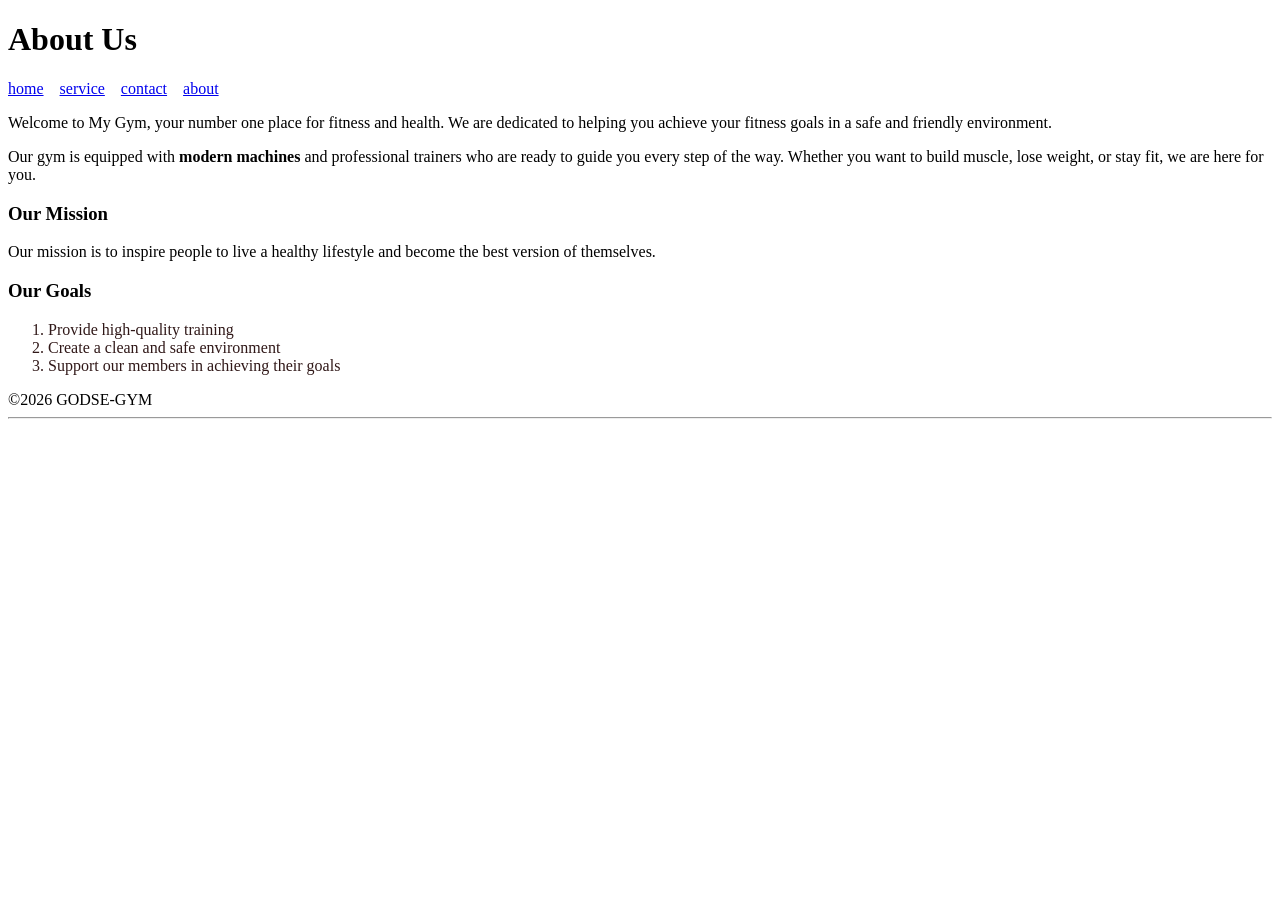
==== about.html @ 33d9902c "adding about file" ====
<!DOCTYPE html>
<html lang="en">
<head>
     <link rel="stylesheet" href="style.css">
    <meta charset="UTF-8">
    <meta name="viewport" content="width=device-width, initial-scale=1.0">
    <title>About GYM</title>
</head>
<body>
    <header>
        <h1>About Us</h1>
    </header>
    <nav>
        <a href="index.html">home</a>&nbsp;&nbsp;&nbsp;
        <a href="service.html">service</a>&nbsp;&nbsp;&nbsp;
        <a href="contact.html">contact</a>&nbsp;&nbsp;&nbsp;
        <a href="about.html">about</a>&nbsp;&nbsp;&nbsp;
    </nav>
    <main>
<p>
Welcome to My Gym, your number one place for fitness and health. 
We are dedicated to helping you achieve your fitness goals in a safe and friendly environment.
</p>

<p>
Our gym is equipped with <strong> modern machines </strong> and professional trainers 
who are ready to guide you every step of the way. Whether you want to build muscle, 
lose weight, or stay fit, we are here for you.
</p>

<h3>Our Mission</h3>
<p>
Our mission is to inspire people to live a healthy lifestyle 
and become the best version of themselves.
</p>

<h3>Our Goals</h3>
<ol style="color: rgb(48, 24, 24);">
  <li >Provide high-quality training</li>
  <li >Create a clean and safe environment</li>
  <li >Support our members in achieving their goals</li>
</ol>
    </main>
    <footer>
        &copy;2026 GODSE-GYM
    </footer>
 <hr>
</body>
</html>
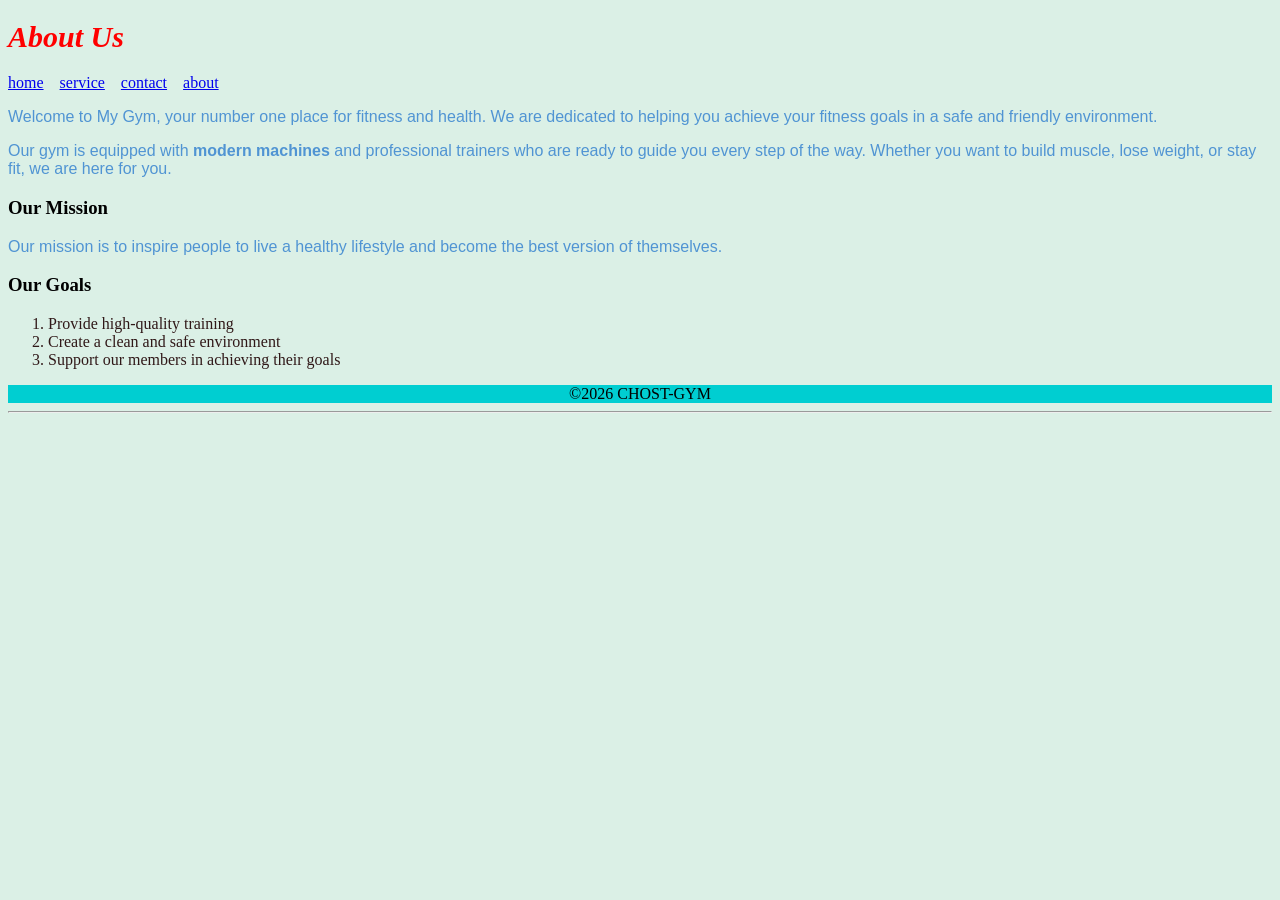
==== commit df87111d: "change text" ====
--- a/about.html
+++ b/about.html
@@ -1,11 +1,13 @@
 <!DOCTYPE html>
 <html lang="en">
+
 <head>
-     <link rel="stylesheet" href="style.css">
+    <link rel="stylesheet" href="style.css">
     <meta charset="UTF-8">
     <meta name="viewport" content="width=device-width, initial-scale=1.0">
     <title>About GYM</title>
 </head>
+
 <body>
     <header>
         <h1>About Us</h1>
@@ -17,33 +19,34 @@
         <a href="about.html">about</a>&nbsp;&nbsp;&nbsp;
     </nav>
     <main>
-<p>
-Welcome to My Gym, your number one place for fitness and health. 
-We are dedicated to helping you achieve your fitness goals in a safe and friendly environment.
-</p>
+        <p>
+            Welcome to My Gym, your number one place for fitness and health.
+            We are dedicated to helping you achieve your fitness goals in a safe and friendly environment.
+        </p>
 
-<p>
-Our gym is equipped with <strong> modern machines </strong> and professional trainers 
-who are ready to guide you every step of the way. Whether you want to build muscle, 
-lose weight, or stay fit, we are here for you.
-</p>
+        <p>
+            Our gym is equipped with <strong> modern machines </strong> and professional trainers
+            who are ready to guide you every step of the way. Whether you want to build muscle,
+            lose weight, or stay fit, we are here for you.
+        </p>
 
-<h3>Our Mission</h3>
-<p>
-Our mission is to inspire people to live a healthy lifestyle 
-and become the best version of themselves.
-</p>
+        <h3>Our Mission</h3>
+        <p>
+            Our mission is to inspire people to live a healthy lifestyle
+            and become the best version of themselves.
+        </p>
 
-<h3>Our Goals</h3>
-<ol style="color: rgb(48, 24, 24);">
-  <li >Provide high-quality training</li>
-  <li >Create a clean and safe environment</li>
-  <li >Support our members in achieving their goals</li>
-</ol>
+        <h3>Our Goals</h3>
+        <ol style="color: rgb(48, 24, 24);">
+            <li>Provide high-quality training</li>
+            <li>Create a clean and safe environment</li>
+            <li>Support our members in achieving their goals</li>
+        </ol>
     </main>
     <footer>
-        &copy;2026 GODSE-GYM
+        &copy;2026 CHOST-GYM
     </footer>
- <hr>
+    <hr>
 </body>
+
 </html>
--- a/style.css
+++ b/style.css
@@ -0,0 +1,22 @@
+body{
+    background-color:  hsl(150, 40%, 90%); 
+
+}
+h1{
+    font-style:italic;
+    font-size: 30px;
+    color: red;
+  
+}
+
+p{
+    color: hsl(209, 60%, 57%);
+    font-family: Arial, Helvetica, sans-serif;
+    
+
+}
+footer{
+    text-align: center;
+    background-color: darkturquoise;
+}
+
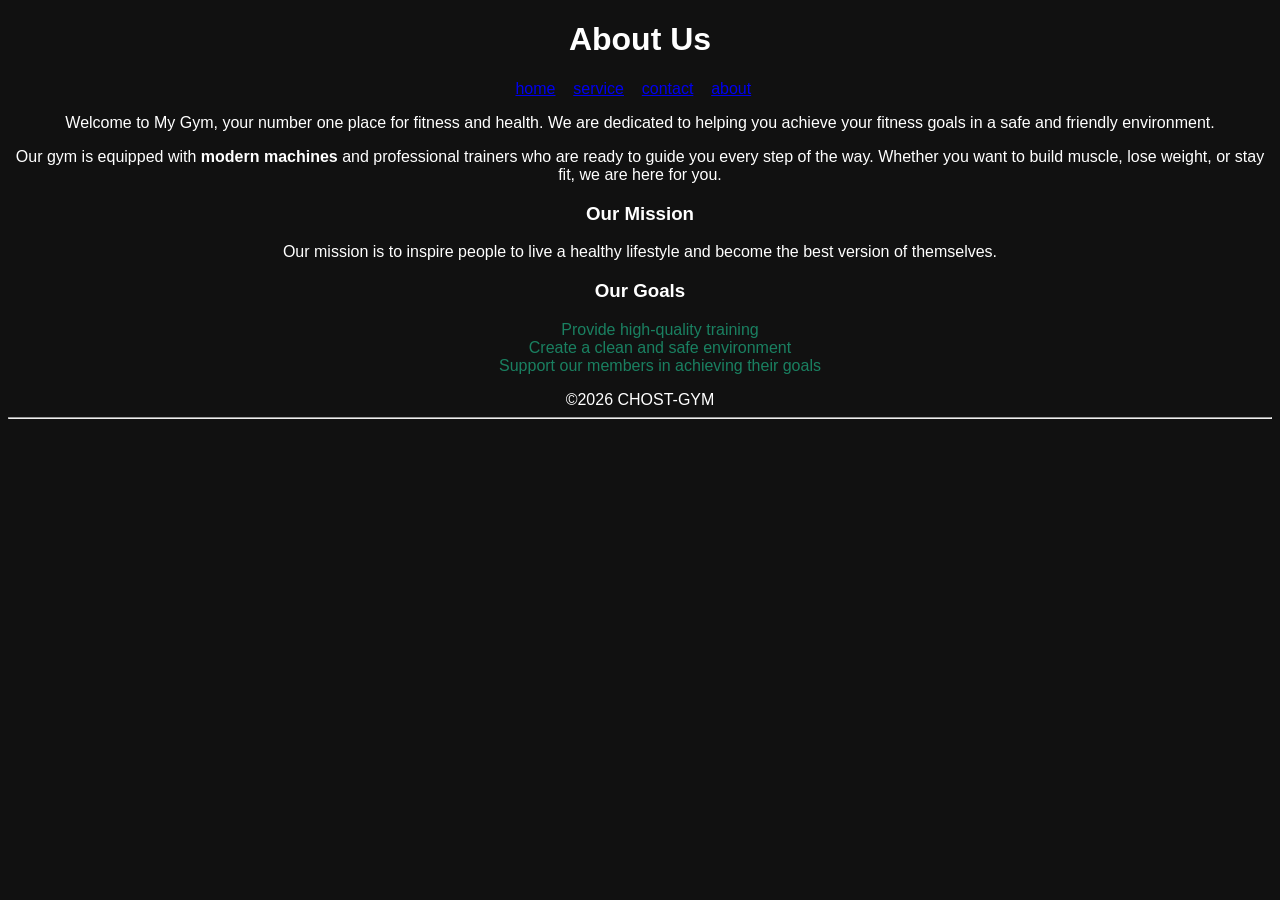
==== commit 7630d106: "change alot" ====
--- a/about.html
+++ b/about.html
@@ -37,7 +37,7 @@
         </p>
 
         <h3>Our Goals</h3>
-        <ol style="color: rgb(48, 24, 24);">
+        <ol style="color: rgb(26, 128, 97);">
             <li>Provide high-quality training</li>
             <li>Create a clean and safe environment</li>
             <li>Support our members in achieving their goals</li>
--- a/style.css
+++ b/style.css
@@ -1,22 +1,50 @@
-body{
-    background-color:  hsl(150, 40%, 90%); 
-
-}
-h1{
-    font-style:italic;
-    font-size: 30px;
-    color: red;
-  
+body {
+    font-family: Arial;
+    text-align: center;
+    background-color: #111;
+    color: white;
 }
 
-p{
-    color: hsl(209, 60%, 57%);
-    font-family: Arial, Helvetica, sans-serif;
-    
-
-}
-footer{
-    text-align: center;
-    background-color: darkturquoise;
+h2 {
+    margin-top: 40px;
+    color: red;
 }
 
+.gallery {
+    display: grid;
+    grid-template-columns: repeat(4, 1fr);
+    gap: 10px;
+    margin: 20px;
+}
+
+.gallery img {
+    width: 100%;
+    height: 200px;
+    object-fit: cover;
+    border-radius: 1  0px;
+}
+
+button {
+    margin: 30px 0;
+    padding: 15px 40px;
+    background: red;
+    color: white;
+    border: none;
+    font-size: 20px;
+    border-radius: 25px;
+    text-decoration: none;
+}
+
+h2{
+    margin-top: 40px;
+}
+form{
+    margin: 50%;
+}
+
+li{
+    list-style: none;
+    padding: 0;
+    margin: 0;
+
+}
